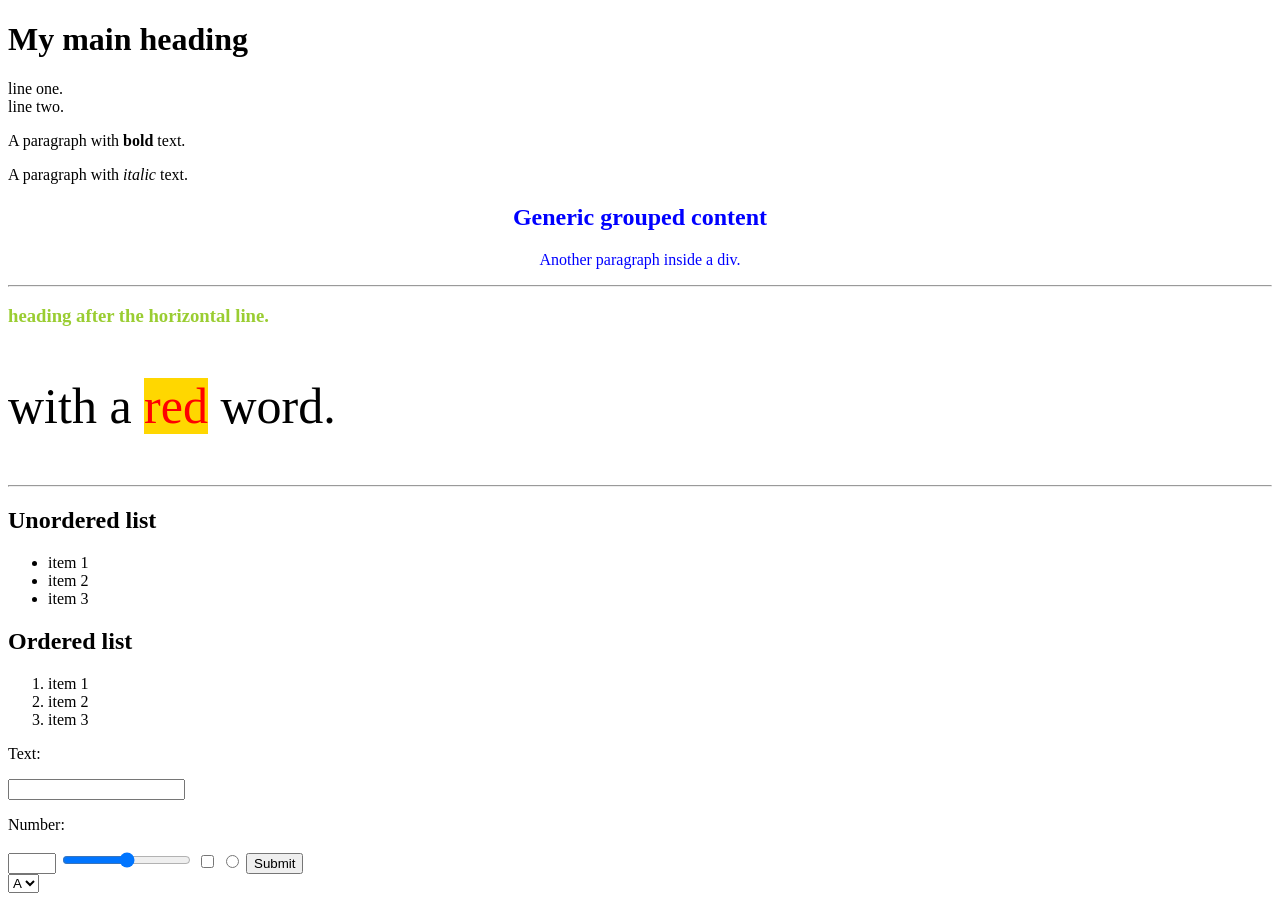
==== Session3/Lukas_K/index.html @ bd29e876 "copy starter" ====
<!DOCTYPE html>
<html lang="en">
<head>
    <meta charset="UTF-8">
    <meta name="viewport" content="width=device-width, initial-scale=1.0">
    <style>
        h3{
            color:yellowgreen;
        }
    </style>
    <title>My page</title>
</head>
<body>
    <h1>My main heading</h1>
    <p>line one.<br>line two.</p>
    <p>A paragraph with <strong>bold</strong> text.</p>
    <p>A paragraph with <em>italic</em> text.</p>

    <div style="color:blue; text-align: center;">
        <h2>Generic grouped content</h2>
        <p>Another paragraph inside a div.</p>
    </div>
    <hr>
    <h3>heading after the horizontal line.</h3>
    <p style="font-size: 50px;">
          with a <span style= "color:red; background-color: gold;">red</span> word.
    </p>
    <hr>

    <h2>Unordered list</h2>
    <ul>
        <li>item 1</li>
        <li>item 2</li>
        <li>item 3</li>
    </ul>

    <h2>Ordered list</h2>
    <ol>
        <li>item 1</li>
        <li>item 2</li>
        <li>item 3</li>
    </ol>

    <form>
        <p>Text:</p> <input type="text">
        <p>Number:</p> <input type="number" min="18" max="35">
        <input type="range" min="1" max="5">
        <input type ="checkbox">
        <input type="radio">
        <input type="submit">
    </form>

    <select>
        <option>A</option>
        <option>B</option>
    </select>
</body>
</html>
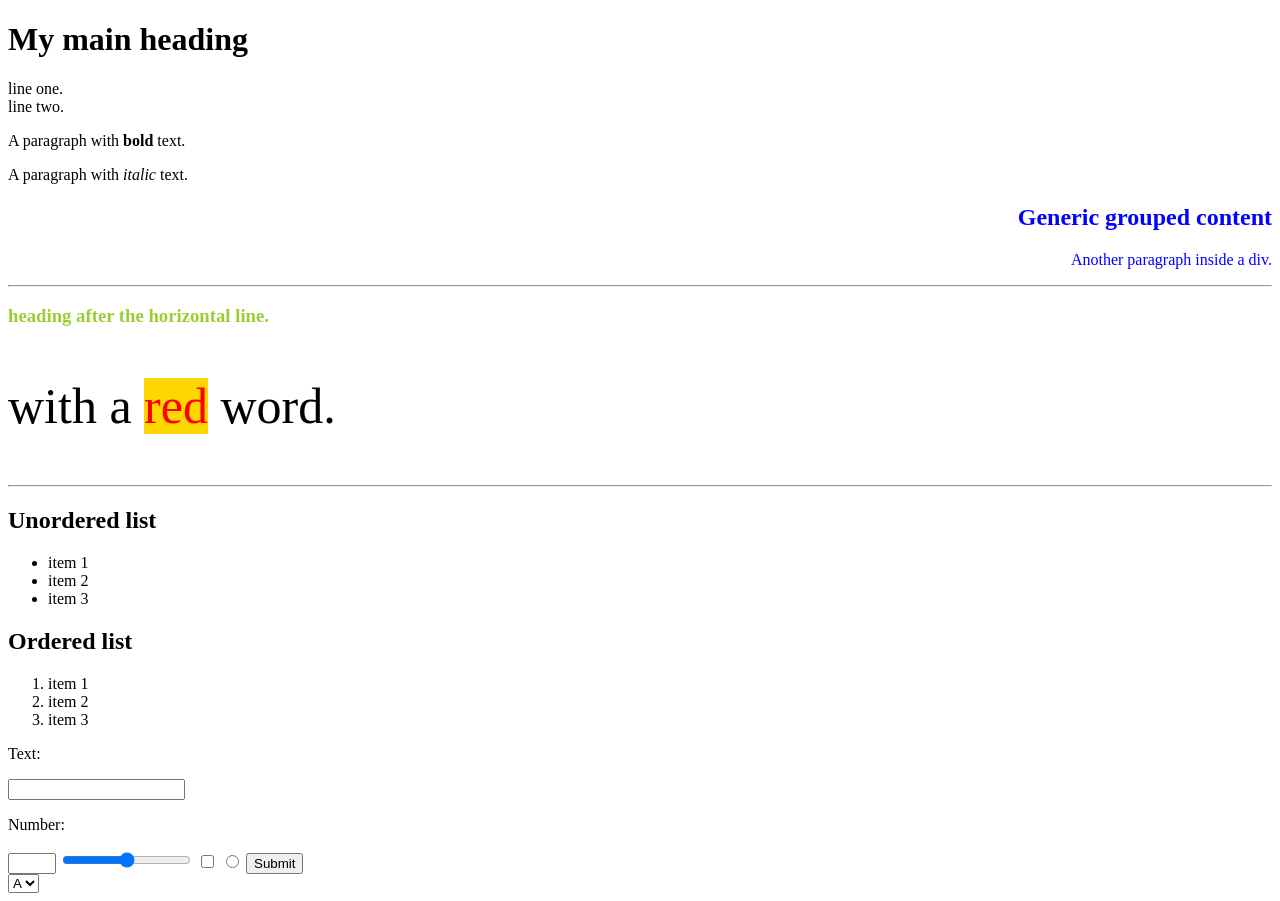
==== commit 306ff993: "right-align grouped content" ====
--- a/Session3/Lukas_K/index.html
+++ b/Session3/Lukas_K/index.html
@@ -17,7 +17,7 @@
     <p>A paragraph with <strong>bold</strong> text.</p>
     <p>A paragraph with <em>italic</em> text.</p>
 
-    <div style="color:blue; text-align: center;">
+    <div style="color:blue; text-align: right;">
         <h2>Generic grouped content</h2>
         <p>Another paragraph inside a div.</p>
     </div>
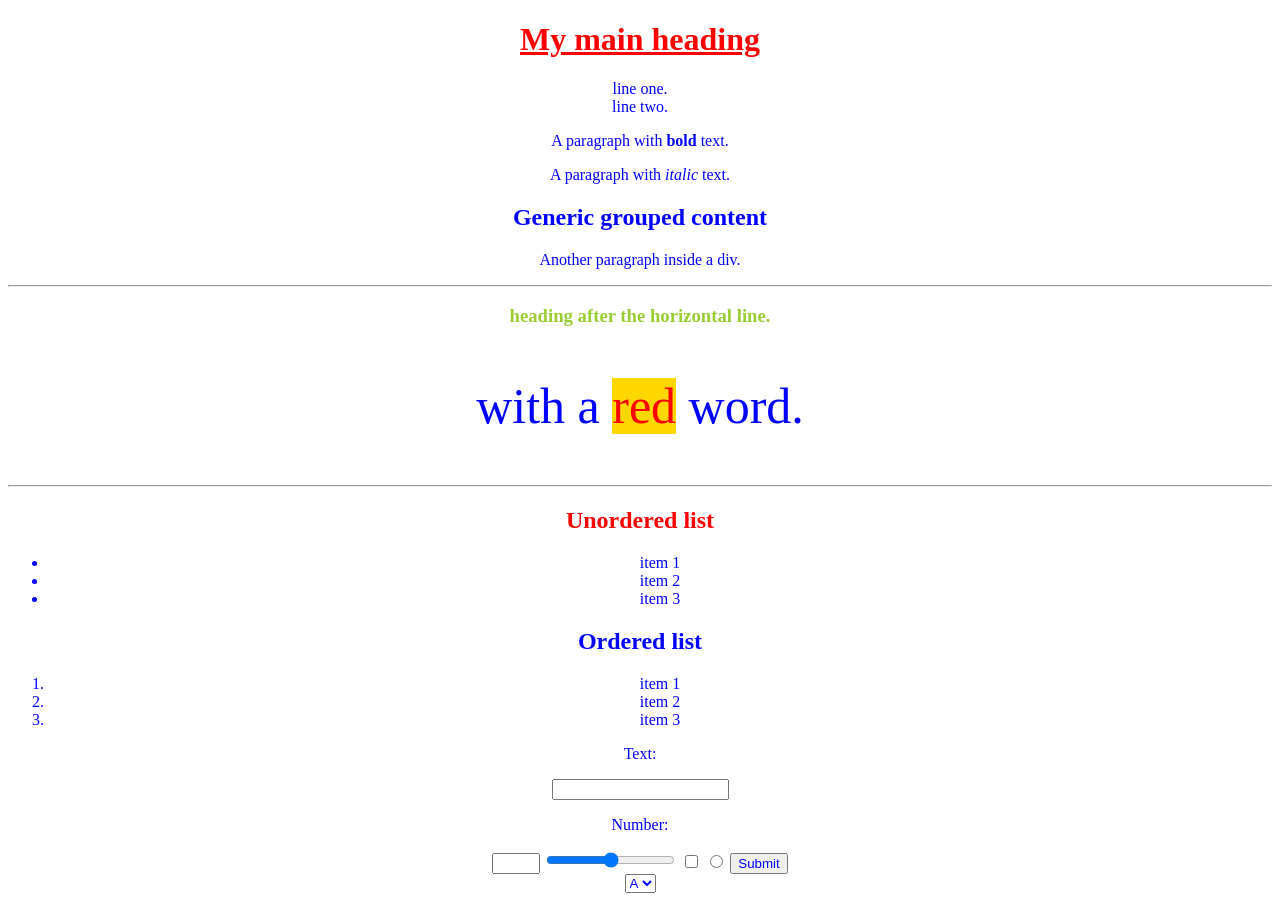
==== commit f93a1468: "experiment with class and id" ====
--- a/Session3/Lukas_K/index.html
+++ b/Session3/Lukas_K/index.html
@@ -2,6 +2,7 @@
 <!DOCTYPE html>
 <html lang="en">
 <head>
+    <link rel="stylesheet" href="myFirstCSS.css">
     <meta charset="UTF-8">
     <meta name="viewport" content="width=device-width, initial-scale=1.0">
     <style>
@@ -12,7 +13,7 @@
     <title>My page</title>
 </head>
 <body>
-    <h1>My main heading</h1>
+    <h1 class="highlight" id="main_heading">My main heading</h1>
     <p>line one.<br>line two.</p>
     <p>A paragraph with <strong>bold</strong> text.</p>
     <p>A paragraph with <em>italic</em> text.</p>
@@ -28,7 +29,7 @@
     </p>
     <hr>
 
-    <h2>Unordered list</h2>
+    <h2 class="highlight">Unordered list</h2>
     <ul>
         <li>item 1</li>
         <li>item 2</li>
--- a/Session3/Lukas_K/myFirstCSS.css
+++ b/Session3/Lukas_K/myFirstCSS.css
@@ -0,0 +1,9 @@
+/* this is my external style .css*/
+* {
+color: blue;
+text-align: center;
+}
+.highlight {
+color: red;
+}   
+#main_heading { text-decoration:underline; }
